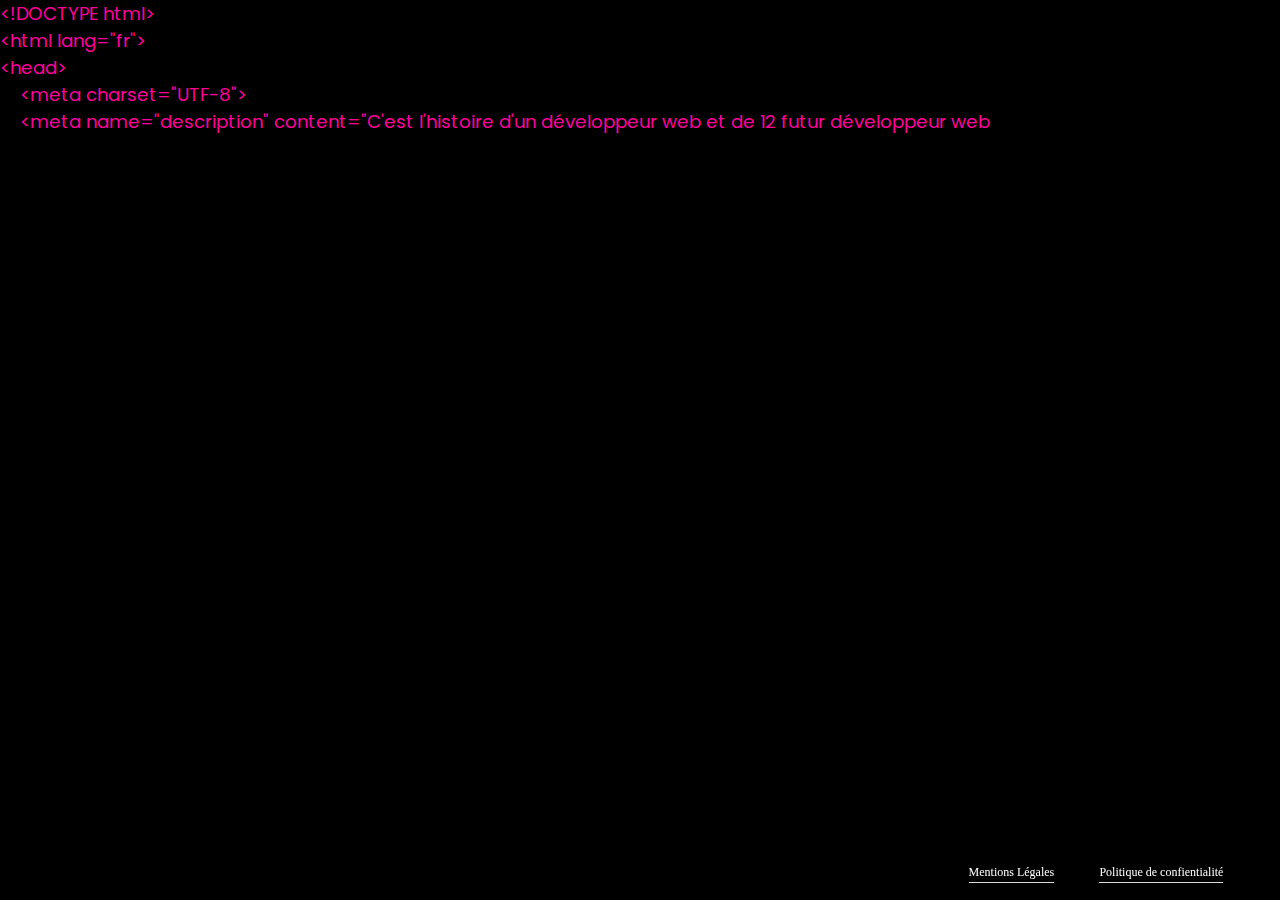
==== index.html @ f0e232c2 "update modal languageFound" ====
<!DOCTYPE html>
<html lang="fr">
<head>
    <meta charset="UTF-8">
    <meta http-equiv="X-UA-Compatible" content="IE=edge">
    <meta name="viewport" content="width=device-width, initial-scale=1.0">
    <meta name="description" content="Inspiré de Popcorn Garage et Popcorn TV, l'ACS Lons Le Saunier est fier de vous présenter sa version pour les langages de programmations">
    <link rel="stylesheet" href="assets/css/style.css">
    <link rel="shortcut icon" type="image/png" href="assets/img/minilogo.png"/>
    <title>popCode</title>
</head>
<body>
    <pre id="typed"></pre>
    <header>
        <div class="logo">
            <img src="assets/img/bgLogo.png" alt="" class="bgLogo">
            <img src="assets/img/logo.png" alt="" class="frontLogo">
        </div>
        <div id="textPreLaunch">
            <p id="numberPreGame">27</p>
            <p id="instructions">RÉFÉRENCES DE <br>LANGAGES DE PROGRAMMATIONS <br>À RETROUVER</p>
            <p id="launchGame">CLIQUER POUR COMMENCER</p>
        </div>
    </header>
    <section class="mainGame none">
        <div class="leftTop">
            <div class="scoreText">SCORE</div>
            <div class="errorAndFound">
                <p><span class="countFound">0</span>/ 27</p>
                <div class="error">
                    <span class="error1">X</span>
                    <span class="error2">X</span>
                    <span class="error3">X</span>
                </div>
            </div>
        </div>
        <div class="leftBottom">
            <div class="zoomZone">
                <p id="textZoom">ZOOM</p>
                <p class="plus">+</p>
                <div class="bar">
                    <div class="fill"></div>
                </div>
                <p class="min">-</p>
            </div>
            <div class="languageFound">
                <img src="assets/img/searchLoop.svg" alt="">
                <p>Langages trouvés</p>
            </div>
        </div>
        <div class="rightTop">
            <img src="assets/img/logo.png" alt="Logo popCode">
        </div>
        <div class="none" id="overlay">
            <div class="overlay">
                <div id="Input"></div>
                <p>Tape un nom de langage de programmation</p>
            </div>
        </div>
        <div id="modalDesc" class="none">
            <div class="blockContent">
                <div class="rowOne">
                    <h2 class="titleModal"></h2>
                    <img src="assets/img/crossModal.svg" alt="croix de fermeture" class="closeModal">
                </div>
                <div class="rowTwo">
                    <img src="" alt="">
                    <p id="langageDesc"></p>
                </div>
                <div class="rowThree">
                    <label for="checkBoxClosing">Fermer automatiquement cette fenêtre</label>
                    <input type="checkbox" name="checkBoxclosing" id="checkBoxClosing">
                </div>
            </div>
        </div>
        <div id="modalLanguage" class="none">
            <ul>

            </ul>
        </div>
    </section>
    <section class="afterGame none">
        <div class="rightTop">
            <img src="assets/img/logo.png" alt="Logo popCode">
        </div>
        <p class="result"></p>
        <div class="relaunch">Relancer une partie</div>
    </section>
    <footer>
        <div>
            <a href="#">Mentions Légales</a>
            <a href="#">Politique de confientialité</a>
        </div>
    </footer>
    <script src="assets/js/app.js"></script>
</body>
</html>
---- assets/css/style.css ----
@import url("https://fonts.googleapis.com/css2?family=Poppins:ital,wght@0,100;0,200;0,300;0,400;0,500;0,600;0,700;0,800;0,900;1,100;1,200;1,300;1,400;1,500;1,600;1,700;1,800;1,900&display=swap");
@font-face {
    font-family: "Gotham medium";
    src: url(../fonts/GothamMedium.ttf);
}
@font-face {
    font-family: "Gotham Bold";
    src: url(../fonts/GothamBold.ttf);
}
:root{
    --var-rose: #FFAAFF;
    --var-rose-light: #ffaaff7e;
    --var-light-blue: #0AEFF7;
}
p, label{
    font-family: "Gotham medium";
    margin: 0;
}
h2{
    font-family: "Gotham Medium";
    margin: 0;
}
body{
    margin: 0;
    padding: 0;
}
#typed{
    position:fixed;
    width: 100%;
    font-family: "Poppins", sans-serif;
    background-color: black;
    margin: 0;
    color: #fe019a;
    font-size: 1.15rem;
    animation: neoFlashShadow 1s infinite alternate;
    min-height: 100vh;
    margin: 0;
    padding: 0;
    z-index: 10;
    user-select: none;
}
header{
    width: 100vw;
    height: 100vh;
    display: flex;
    flex-direction: column;
    justify-content: flex-start;
    align-items:center;
    background-image:url("../img/Chargement.png");
    background-size: cover;
    background-repeat: no-repeat;
    user-select: none;
}
.logo{
    margin-top: 5vh;
    position: relative;
    width: 588px;
    height: 447px;
}
.bgLogo, .frontLogo{
    position: absolute;
    top: 50%;
    left: 50%;
    transform: translate(-50%, -50%);
}
#textPreLaunch{
    display: flex;
    flex-direction: column;
    justify-content: center;
    align-items: center;
}
#numberPreGame{
    font-size: 150px;
    color: var(--var-light-blue);
}
#instructions{
    margin-top: 1vh;
    letter-spacing: 2px ;
    line-height: 30px;
    font-size: 15px;
    color: white;
    text-align: center;
}
#launchGame{
    font-size: 13px;
    margin-top: 5vh;
    color: var(--var-rose);
    cursor: pointer;
}
.mainGame{
    position: relative;
    padding: 0;
    margin: 0;
    height: 100vh;
    background: url("../img/mainGameBG.jpg");
    background-size: cover;
}
.rightTop{
    position: absolute;
    top: 20px;
    right: 34px;
    width: 10vh;
    height: 10vh;
    box-sizing: border-box;
    user-select: none;
}
.rightTop > img{
    width: 100%;
    height: 100%;
}
.leftTop{
    padding: 20px 34px;
    display: flex;
    align-items: center;
    user-select: none;
    font-family: 'Gotham medium';
    color: white;
}
.scoreText{
    transform: rotate(-90deg);
    font-size: 8px;
    color: var(--var-light-blue);
    padding: 5px 0;
    border-bottom: solid 1px #d9d9d9;
}
.errorAndFound{
    display: flex;
    flex-direction: column;
}
.error{
    color: hsla(0, 0%, 100%, 0.30);
}

.leftBottom{
    width: 35vw;
    box-sizing: border-box;
    display: flex;
    justify-content: flex-start;
    align-items: flex-end;
    position: absolute;
    left:20px;
    bottom: 34px;
    user-select: none;
}
#textZoom{
    transform: rotate(-90deg) translateX(50%);
}
.languageFound{
    display: flex;
    align-items: center;
    color: white;
}
.zoomZone{
    display: flex;
    flex-direction: column;
    align-items: center;
    color: white;
}
.bar{
    width: 4px;
    height: 200px;
    background-color: #D9D9D9;
    transform: rotate(180deg);
}
.fill{
    width: 100%;
    height: 25%;
    background-color: var(--var-light-blue);
}
footer{
    user-select: none;
    position: fixed;
    bottom: 20px;
    right: 34px;
    z-index: 11;
}
footer > div{
    display: flex;
    justify-content: space-around;
    flex-wrap: wrap;
    width: 300px;
}

footer > div > a{
    text-decoration: none;
    position: relative;
    color: white;
    font-family: "Gotham medium";
    font-size: 12px;
}
footer > div > a::after{
    content: "";
    position: absolute;
    bottom: -3px;
    left: 0;
    width: 100%;
    height: 1px;
    background-color: #d9d9d9 ;
}
#Input{
    position: absolute;
    width: 100vh;
    height: 100vh;
    display: flex;
    justify-content: center;
    align-items: center;
    color: white;
    font-size: 60px;
}
.overlay{
    width: 100%;
    height: 100vh;
    position: fixed;
    top: 0;
    left: 0;
    background-color: rgba(0,0,0,0.5);
    z-index: 9999;
    display: flex;
    justify-content: center;
    align-items: center;
    z-index: 10000000000000000000;
}
.overlay > p{
    position: absolute;
    bottom: 20%;
    color: white;
}
.afterGame{
    width: 100vw;
    height: 100vh;
    background: url("../img/Chargement.png");
    display: flex;
    flex-direction: column;
    justify-content: center;
    align-items: center;
}
.result{
    color: white;
    text-align: center;
}
.afterGame > .relaunch{
    font-family: "Gotham medium";
    font-size: 20px;
    color: var(--var-rose);
    position: fixed;
    left: 50%;
    transform: translateX(-50%);
    bottom: 20vh;
    cursor: pointer;
}
#modalDesc{
    position: fixed;
    top: 0;
    left: 0;
    width: 100vw;
    height: 100vh;
    background-color: rgba(0,0,0,0.75);
    z-index: 99999;
    display: flex;
    padding: 100px 100px;
    justify-content: flex-start;
    align-items: flex-start;
    color: white;
}
.blockContent{
    display: flex;
    flex-direction: column;
    justify-content: space-between;
    width: 60vw;
    height: 60vh;
}
.rowOne{
    display: flex;
    justify-content: space-between;
    align-items: center;
    width: 100%;
}
.rowTwo{
    display: flex;
    justify-content: space-between;
    align-items: center;
    gap: 10px;
    width: 100%;
}
.rowTwo > p{
    padding: 10px;
}
.rowTwo > img{
    max-width: 300px;
    max-height: 300px;
    object-fit: cover;
}
.rowThree{
    display: flex;
    justify-content: flex-end;
    align-items: center;
    width: 100%;
}
#modalLanguage{
    width: 100vw;
    height: 100vh;
    position: fixed;
    top: 0;
    left: 0;
    display: flex;
    justify-content: center;
    align-items: center;
    background-color: rgba(0,0,0,0.75);
}
#modalLanguage > ul > li{
    color: white;
}
.none{
    display: none !important;
}
.fade{
    animation: fade 1s 1 alternate !important;
}
.lightBlue{
    color: var(--var-light-blue);
}

@keyframes neoFlashShadow{
    0%{
        filter: drop-shadow(0 0 5px #0BE7FB);
        color: var(--var-rose-light);
    }
    25%{
        color: var(--var-rose);
    }
    50%{
        color: var(--var-rose-light);
    }
    100%{
        filter: drop-shadow(0 0 10px #0BE7FB);
        color: var(--var-rose);
    }
}
@keyframes fade {
    0%{
        opacity: 0.75;
        filter: drop-shadow(0 0 5px #0BE7FB);
        color: var(--var-rose-light);
    }
    25%{
        filter: drop-shadow(0 0 10px #0BE7FB);

        opacity: 1;
        color: var(--var-rose);
    }
    35%{
        filter: drop-shadow(0 0 10px #0BE7FB);
        opacity: 0.75;
    }
    50%{
        filter: drop-shadow(0 0 10px #0BE7FB);
        color: var(--var-rose-light);
    }
    55%{
        filter: drop-shadow(0 0 10px #0BE7FB);
        opacity: 1;
    }
    85%{
        filter: drop-shadow(0 0 10px #0BE7FB);
        opacity: 0.75;
    }
    100%{
        filter: drop-shadow(0 0 10px #0BE7FB);
        opacity: 0.5;
        color: var(--var-rose);
    }
}




@media (hover: none) and (max-width:1024px){
    * {display: none;}
}
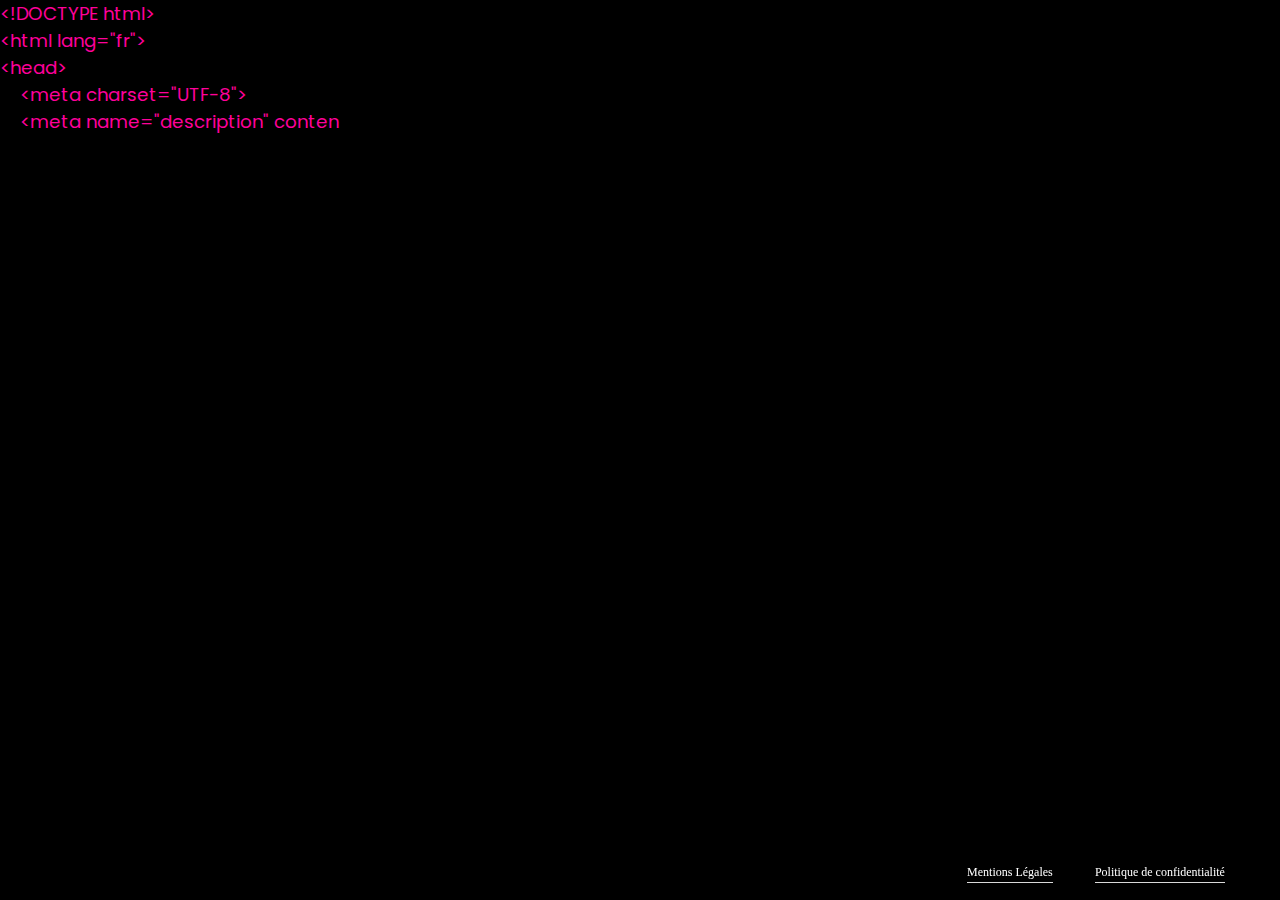
==== commit 0c228f09: "prepare for weelzoom" ====
--- a/index.html
+++ b/index.html
@@ -23,6 +23,7 @@
         </div>
     </header>
     <section class="mainGame none">
+        <img src="assets/img/mainGameBG.jpg" alt="image de jeu" id="bgMainGame">
         <div class="leftTop">
             <div class="scoreText">SCORE</div>
             <div class="errorAndFound">
@@ -89,7 +90,7 @@
     <footer>
         <div>
             <a href="#">Mentions Légales</a>
-            <a href="#">Politique de confientialité</a>
+            <a href="#">Politique de confidentialité</a>
         </div>
     </footer>
     <script src="assets/js/app.js"></script>
--- a/assets/css/style.css
+++ b/assets/css/style.css
@@ -94,6 +94,15 @@
     height: 100vh;
     background: url("../img/mainGameBG.jpg");
     background-size: cover;
+    box-sizing: border-box;
+}
+#bgMainGame{
+    position: absolute;
+    top: 0;
+    left: 0;
+    width: 100vw;
+    height: 100vh;
+    object-fit: cover;
 }
 .rightTop{
     position: absolute;
@@ -115,6 +124,7 @@
     user-select: none;
     font-family: 'Gotham medium';
     color: white;
+    z-index: 1000000000000;
 }
 .scoreText{
     transform: rotate(-90deg);
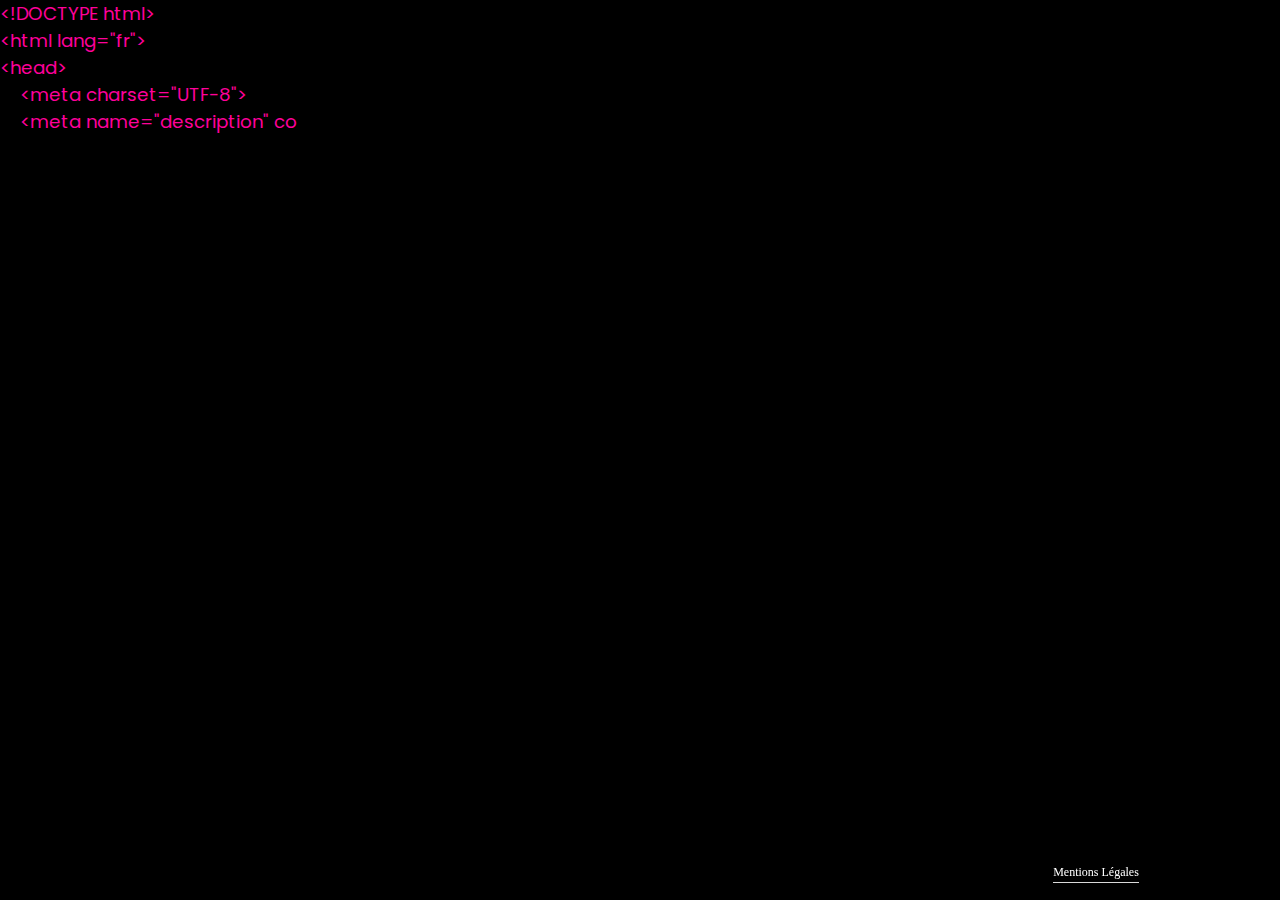
==== commit e28b5763: "fix typo" ====
--- a/index.html
+++ b/index.html
@@ -90,7 +90,7 @@
     <footer>
         <div>
             <a href="#">Mentions Légales</a>
-            <a href="#">Politique de confidentialité</a>
+            <a href="#" class="none">Politique de confidentialité</a>
         </div>
     </footer>
     <script src="assets/js/app.js"></script>
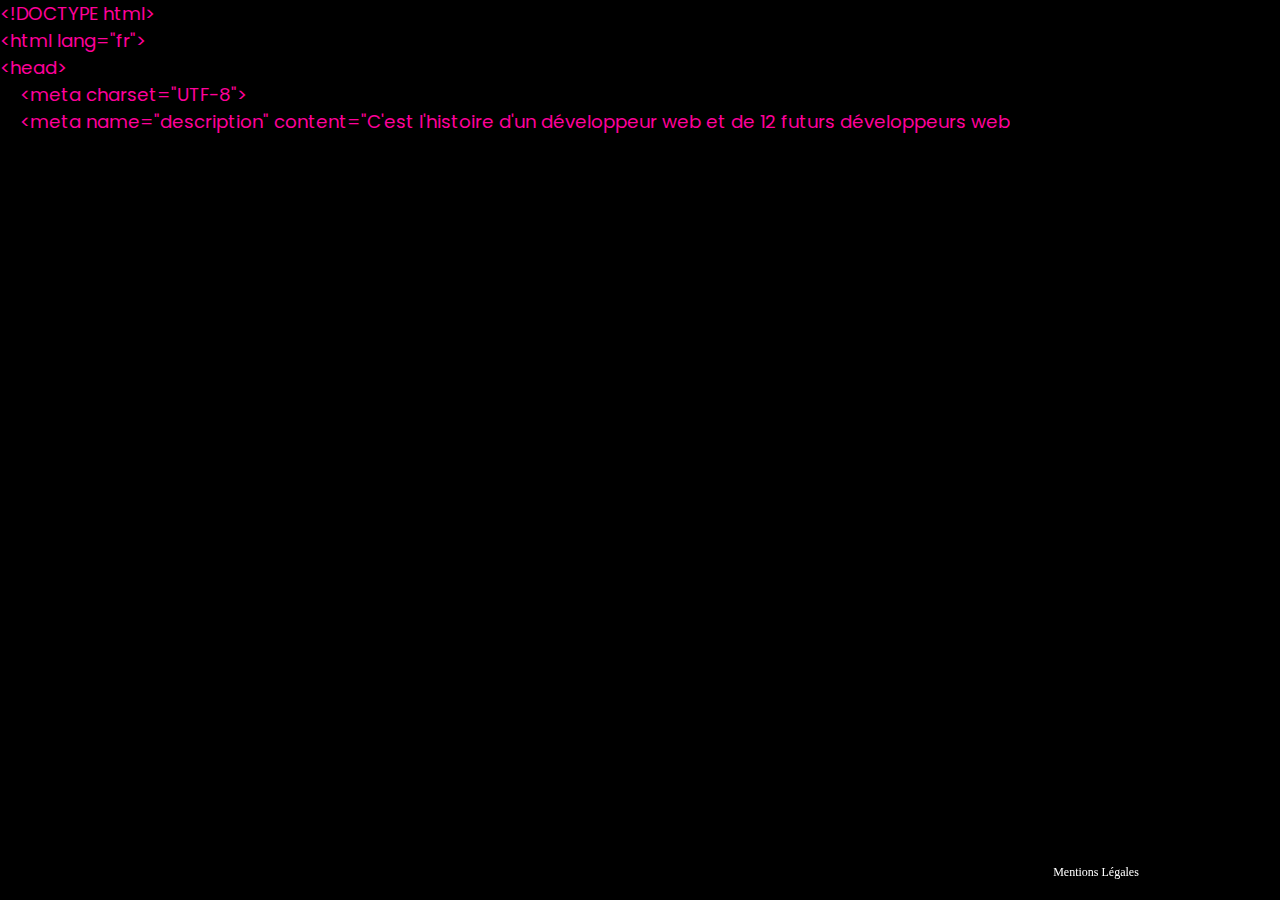
==== commit c85a03d3: "add zoom" ====
--- a/index.html
+++ b/index.html
@@ -23,7 +23,9 @@
         </div>
     </header>
     <section class="mainGame none">
-        <img src="assets/img/mainGameBG.jpg" alt="image de jeu" id="bgMainGame">
+        <div class="zoom">
+            <img src="assets/img/mainGameBG.jpg" alt="image de jeu" id="bgMainGame">
+        </div>
         <div class="leftTop">
             <div class="scoreText">SCORE</div>
             <div class="errorAndFound">
@@ -93,6 +95,7 @@
             <a href="#" class="none">Politique de confidentialité</a>
         </div>
     </footer>
+    <script src="assets/js/zoom-by-ironex.min.js"></script>
     <script src="assets/js/app.js"></script>
 </body>
 </html>--- a/assets/css/style.css
+++ b/assets/css/style.css
@@ -6,6 +6,9 @@
 @font-face {
     font-family: "Gotham Bold";
     src: url(../fonts/GothamBold.ttf);
+}
+*{
+    overflow: hidden !important;
 }
 :root{
     --var-rose: #FFAAFF;
@@ -91,18 +94,28 @@
     position: relative;
     padding: 0;
     margin: 0;
-    height: 100vh;
-    background: url("../img/mainGameBG.jpg");
-    background-size: cover;
+    width: 100vw;
+    height: 100vh;
     box-sizing: border-box;
 }
+.zoom{
+    width: 100%;
+    height: 100%;
+}
 #bgMainGame{
     position: absolute;
     top: 0;
     left: 0;
-    width: 100vw;
-    height: 100vh;
+    width: 100%;
+    height: 100%;
     object-fit: cover;
+}
+.zoom-transition{
+    transition: -moz-transform ease 200ms;
+    transition: -ms-transform ease 200ms;
+    transition: -o-transform ease 200ms;
+    transition: -webkit-transform ease 200ms;
+    transition: transform ease 200ms;
 }
 .rightTop{
     position: absolute;
@@ -118,6 +131,9 @@
     height: 100%;
 }
 .leftTop{
+    position: absolute;
+    top: 0;
+    left: 0;
     padding: 20px 34px;
     display: flex;
     align-items: center;
@@ -136,6 +152,8 @@
 .errorAndFound{
     display: flex;
     flex-direction: column;
+    z-index: 1000000000000;
+
 }
 .error{
     color: hsla(0, 0%, 100%, 0.30);
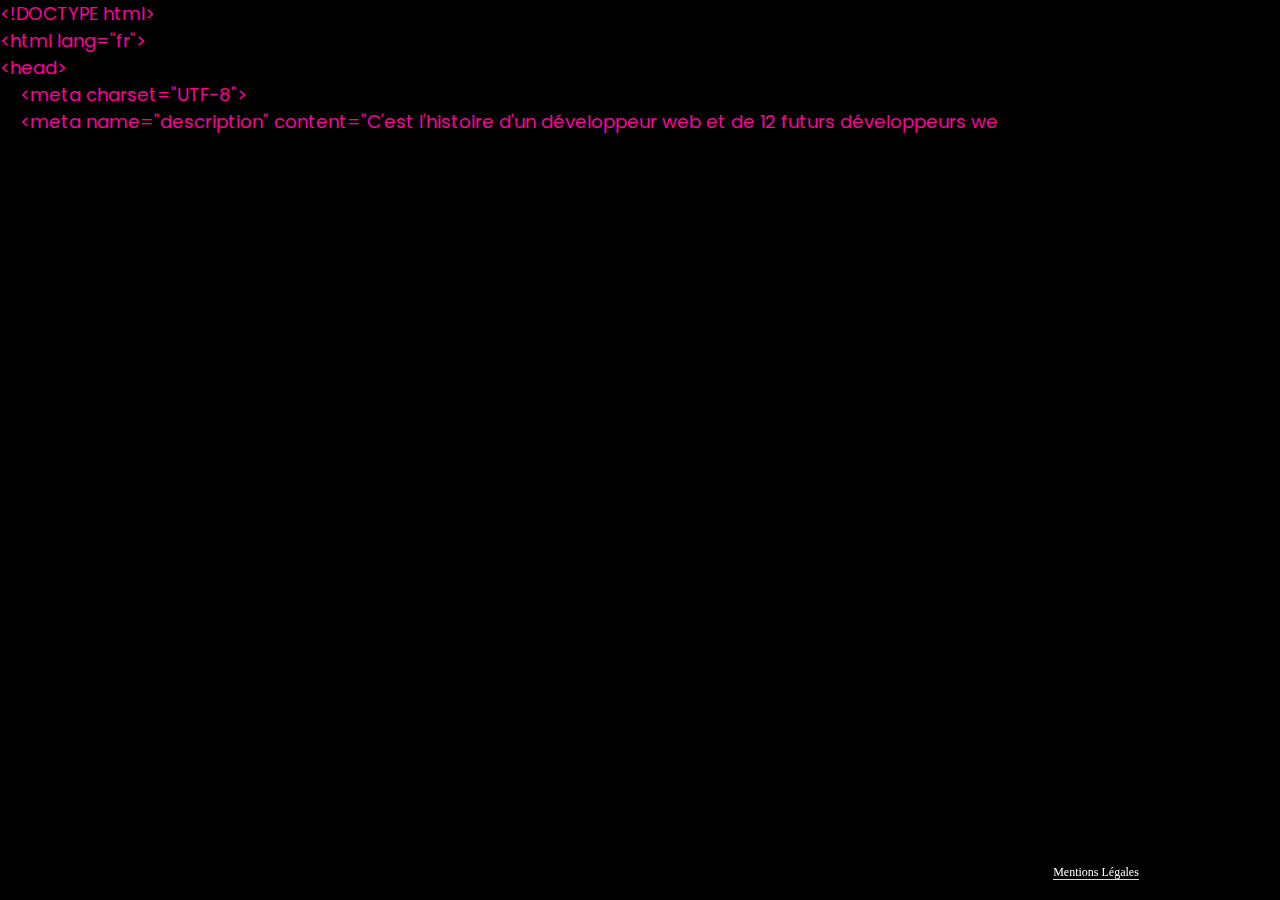
==== commit f779c7f7: "update legals" ====
--- a/index.html
+++ b/index.html
@@ -91,8 +91,8 @@
     </section>
     <footer>
         <div>
-            <a href="#">Mentions Légales</a>
-            <a href="#" class="none">Politique de confidentialité</a>
+            <p>Mentions Légales</p>
+            <p class="none">Politique de confidentialité</p>
         </div>
     </footer>
     <script src="assets/js/zoom-by-ironex.min.js"></script>
--- a/assets/css/style.css
+++ b/assets/css/style.css
@@ -186,14 +186,15 @@
 }
 .bar{
     width: 4px;
-    height: 200px;
+    height: 124px;
     background-color: #D9D9D9;
     transform: rotate(180deg);
 }
 .fill{
     width: 100%;
-    height: 25%;
+    height: 10%;
     background-color: var(--var-light-blue);
+    transition: all ease 200ms;
 }
 footer{
     user-select: none;
@@ -209,20 +210,21 @@
     width: 300px;
 }
 
-footer > div > a{
+footer > div > p{
     text-decoration: none;
     position: relative;
     color: white;
     font-family: "Gotham medium";
     font-size: 12px;
 }
-footer > div > a::after{
+footer > div > p::after{
     content: "";
     position: absolute;
     bottom: -3px;
     left: 0;
     width: 100%;
-    height: 1px;
+    height: 4px;
+    z-index: 111111111111111111111111111111111111110;
     background-color: #d9d9d9 ;
 }
 #Input{
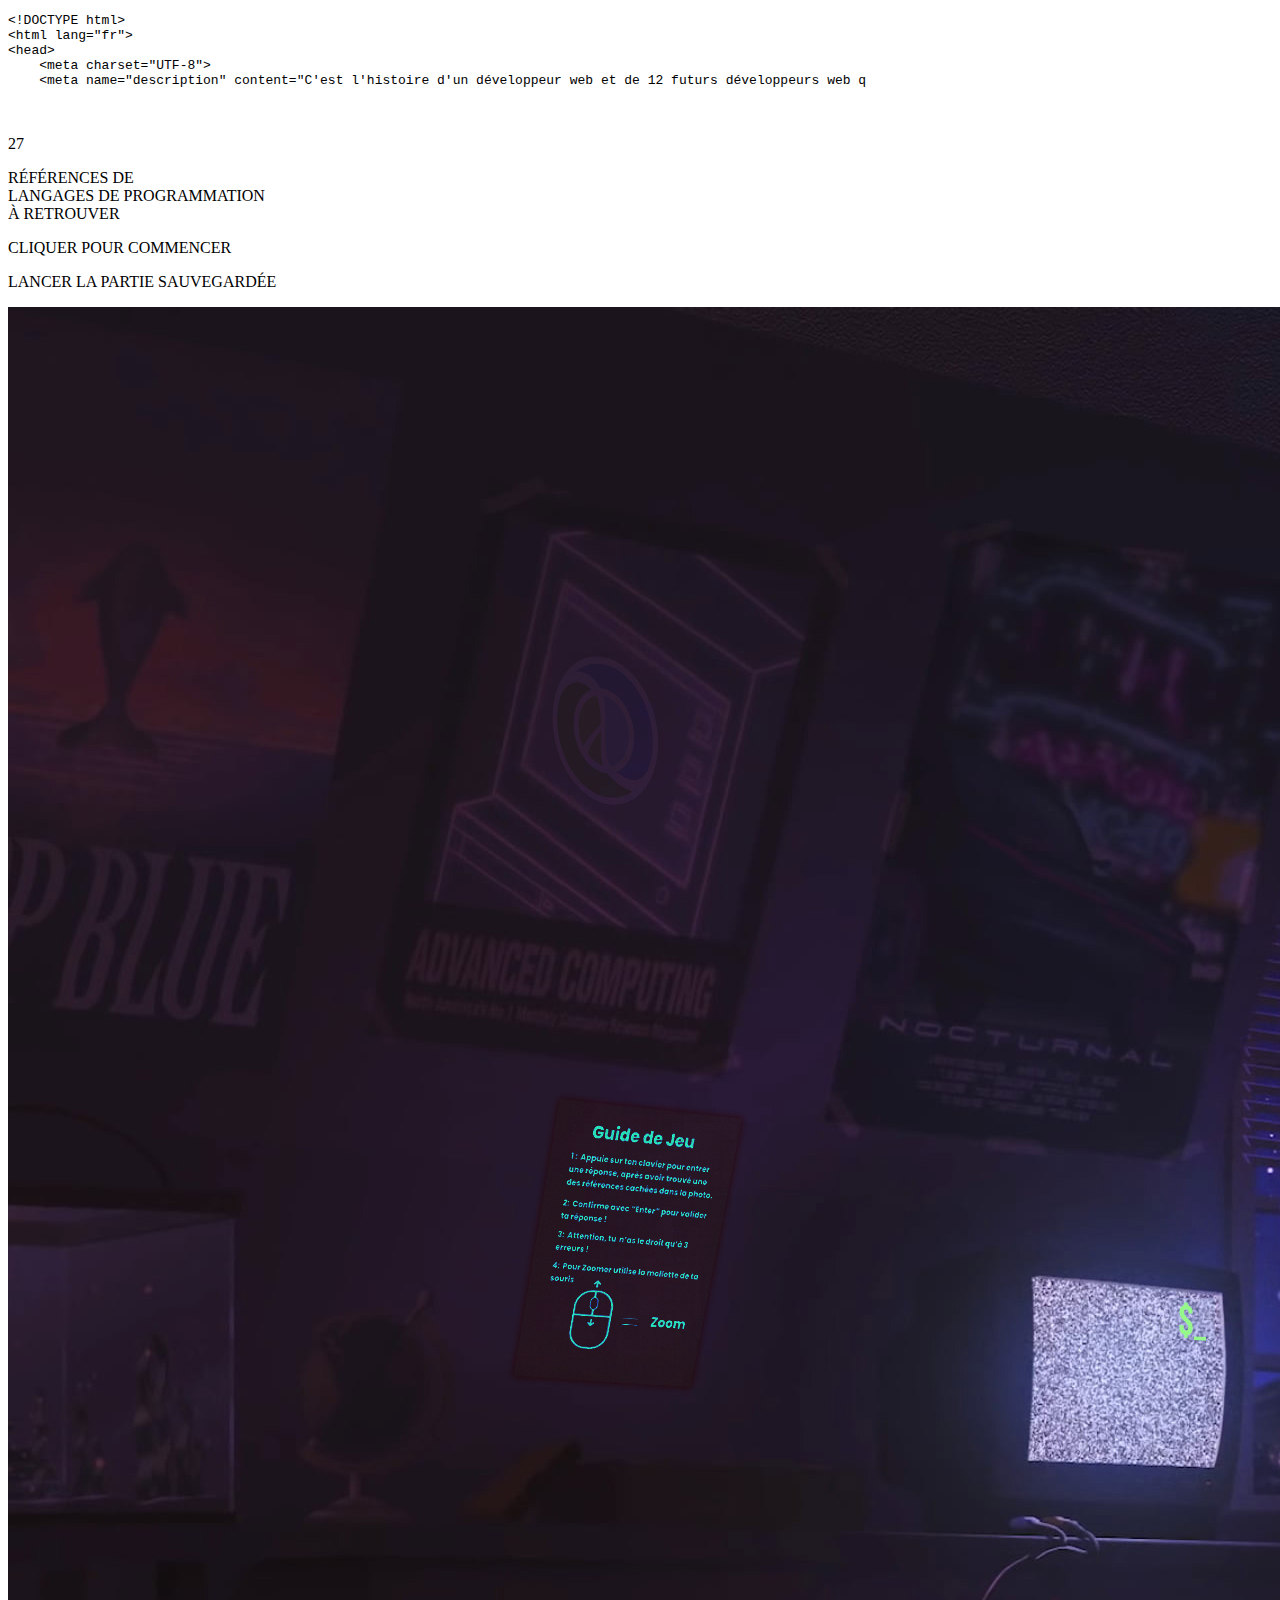
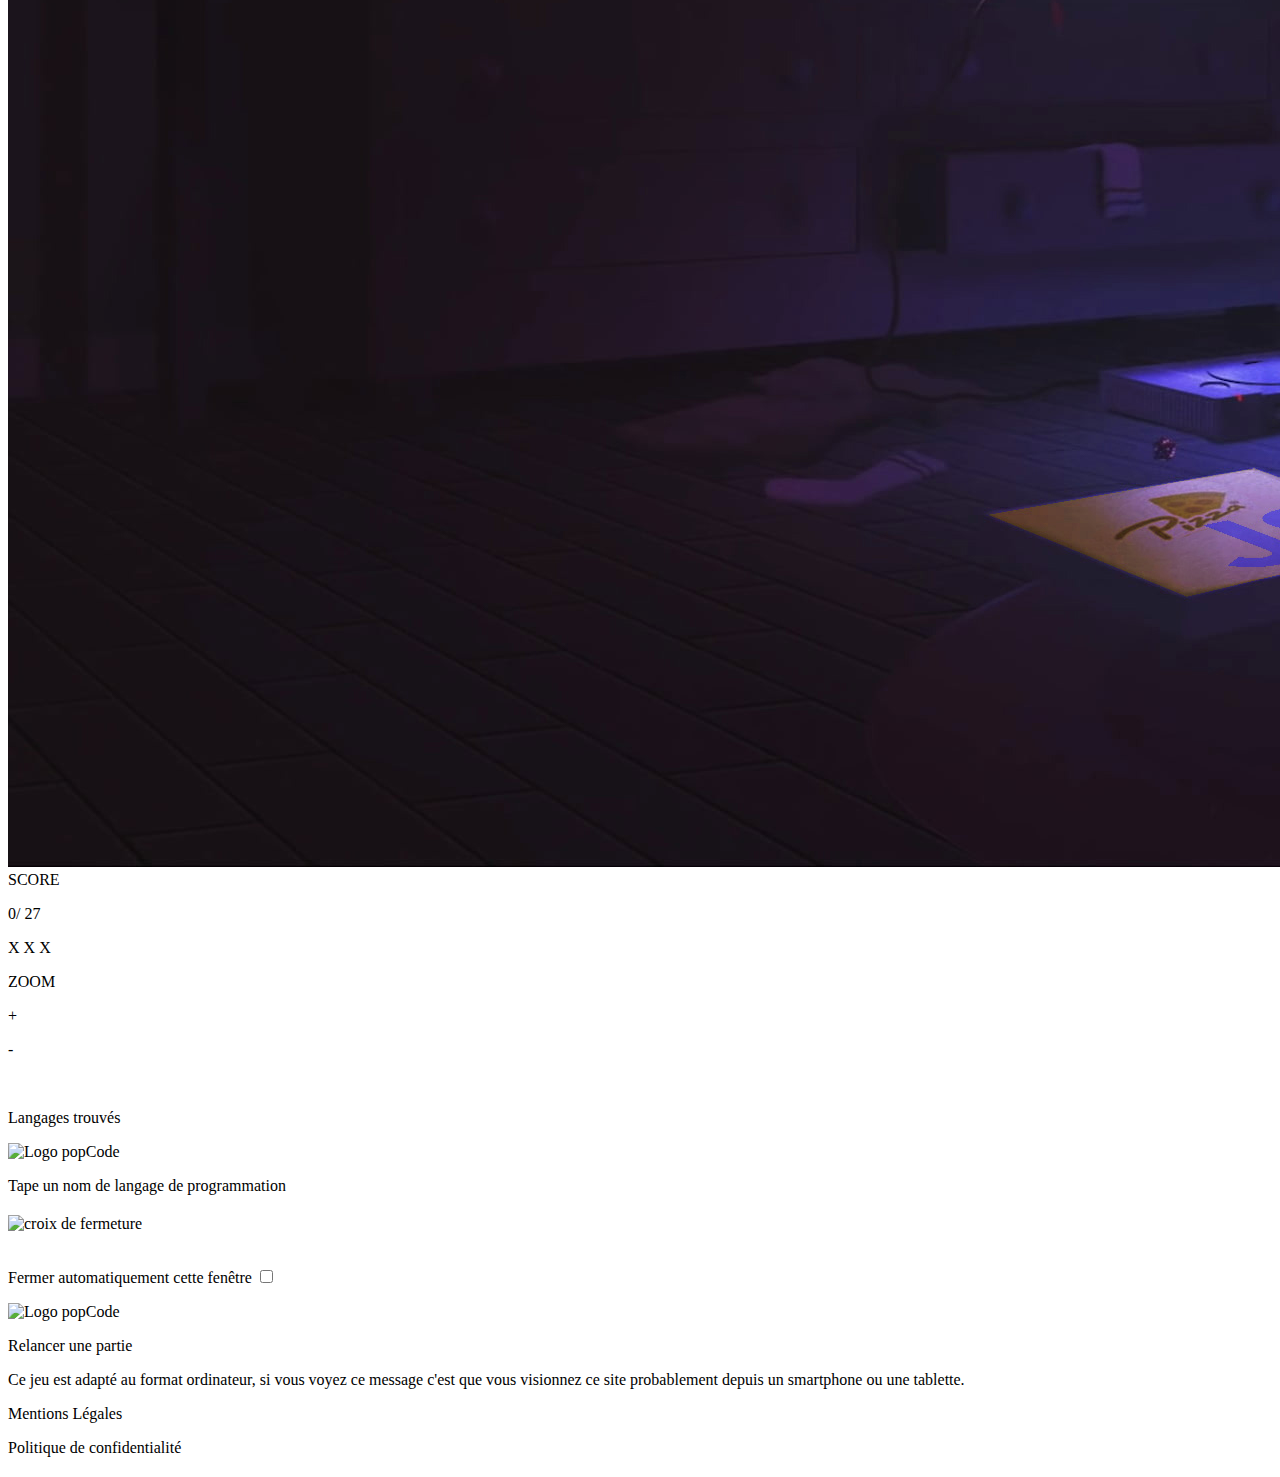
==== commit 52b96f3e: "update , obfuscate js" ====
--- a/index.html
+++ b/index.html
@@ -5,7 +5,7 @@
     <meta http-equiv="X-UA-Compatible" content="IE=edge">
     <meta name="viewport" content="width=device-width, initial-scale=1.0">
     <meta name="description" content="Inspiré de Popcorn Garage et Popcorn TV, l'ACS Lons Le Saunier est fier de vous présenter sa version pour les langages de programmations">
-    <link rel="stylesheet" href="assets/css/style.css">
+    <link rel="stylesheet" href="assets/css/style.min.css">
     <link rel="shortcut icon" type="image/png" href="assets/img/minilogo.png"/>
     <title>popCode</title>
 </head>
@@ -18,8 +18,9 @@
         </div>
         <div id="textPreLaunch">
             <p id="numberPreGame">27</p>
-            <p id="instructions">RÉFÉRENCES DE <br>LANGAGES DE PROGRAMMATIONS <br>À RETROUVER</p>
+            <p id="instructions">RÉFÉRENCES DE <br>LANGAGES DE PROGRAMMATION <br>À RETROUVER</p>
             <p id="launchGame">CLIQUER POUR COMMENCER</p>
+            <p id="launchSave">LANCER LA PARTIE SAUVEGARDÉE</p>
         </div>
     </header>
     <section class="mainGame none">
@@ -89,13 +90,20 @@
         <p class="result"></p>
         <div class="relaunch">Relancer une partie</div>
     </section>
+    <section class="wrongDevice">
+        <p>Ce jeu est adapté au format ordinateur, si vous voyez ce message c'est que vous visionnez ce site probablement depuis un smartphone ou une tablette.</p>
+    </section>
     <footer>
         <div>
-            <p>Mentions Légales</p>
+            <p class="legalsButton">Mentions Légales</p>
             <p class="none">Politique de confidentialité</p>
         </div>
     </footer>
+    <section class="legals none">
+        <h2 class="legalsTitle"></h2>
+        <div></div>
+    </section>
     <script src="assets/js/zoom-by-ironex.min.js"></script>
-    <script src="assets/js/app.js"></script>
+    <script src="assets/js/app.obfuscated.min.js"></script>
 </body>
 </html>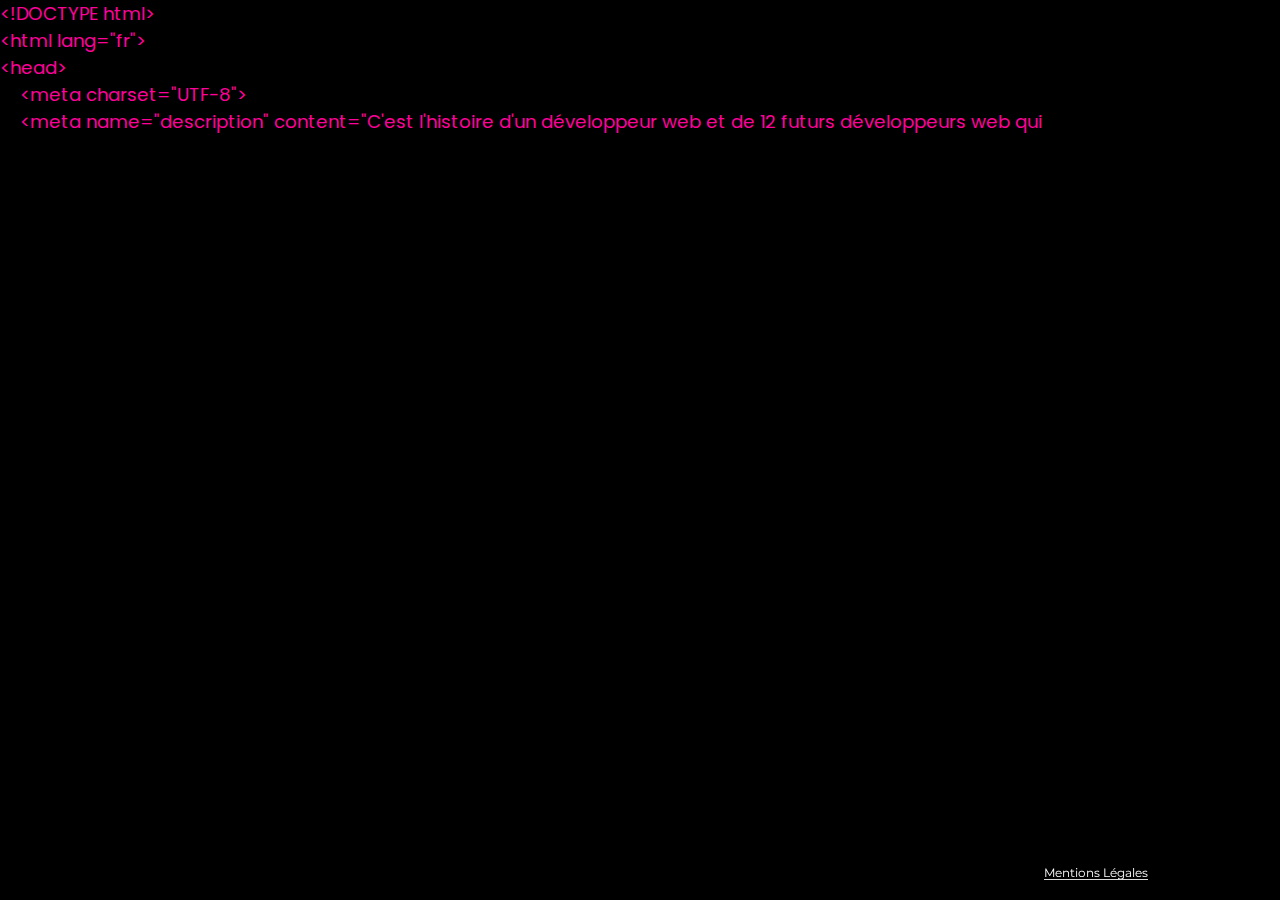
==== commit cfeb2568: "update index" ====
--- a/index.html
+++ b/index.html
@@ -1,13 +1,25 @@
 <!DOCTYPE html>
 <html lang="fr">
 <head>
+    <meta name="robots" content="index">
     <meta charset="UTF-8">
+    <meta name="author" content="Antoine Piron">
+    <meta property="og:title" content="Popcode">
+    <meta property="og:url" content="https://www.popcode.a-piron.fr">
+    <meta property="og:description" content="Inspiré de Popcorn Garage et Popcorn TV, l'ACS Lons Le Saunier est fier de vous présenter sa version pour les langages de programmations">
+    <meta property="og:type" content="website">
+    <meta property="og:image" content="https://www.popcode.a-piron.fr/assets/img/logo.png">
+    <meta name="twitter:card" content="summary" />
+    <meta name="twitter:title" content="PopCode" />
+    <meta name="twitter:description" content="Inspiré de Popcorn Garage et Popcorn TV, l'ACS Lons Le Saunier est fier de vous présenter sa version pour les langages de programmations" />
+    <meta name="twitter:image" content="https://www.popcode.a-piron.fr/assets/img/logo.png" />
+    <meta name="twitter:image:alt" content="Logo du site Popcode" />
     <meta http-equiv="X-UA-Compatible" content="IE=edge">
     <meta name="viewport" content="width=device-width, initial-scale=1.0">
     <meta name="description" content="Inspiré de Popcorn Garage et Popcorn TV, l'ACS Lons Le Saunier est fier de vous présenter sa version pour les langages de programmations">
     <link rel="stylesheet" href="assets/css/style.min.css">
     <link rel="shortcut icon" type="image/png" href="assets/img/minilogo.png"/>
-    <title>popCode</title>
+    <title>PopCode</title>
 </head>
 <body>
     <pre id="typed"></pre>
--- a/assets/css/style.min.css
+++ b/assets/css/style.min.css
@@ -0,0 +1 @@
+@import url(https://fonts.googleapis.com/css2?family=Poppins:ital,wght@0,100;0,200;0,300;0,400;0,500;0,600;0,700;0,800;0,900;1,100;1,200;1,300;1,400;1,500;1,600;1,700;1,800;1,900&display=swap);@import url(https://fonts.googleapis.com/css2?family=Montserrat:ital,wght@0,100;0,200;0,300;0,400;0,500;0,600;0,700;0,800;0,900;1,100;1,200;1,300;1,400;1,500;1,600;1,700;1,800;1,900&display=swap);*{overflow:hidden!important}:root{--var-rose:#FFAAFF;--var-rose-light:#ffaaff7e;--var-light-blue:#0AEFF7}h2,label,li,p{font-family:Montserrat;margin:0}body{margin:0;padding:0}#typed{position:fixed;width:100%;font-family:Poppins,sans-serif;background-color:#000;margin:0;color:#fe019a;font-size:1.15rem;animation:neoFlashShadow 1s infinite alternate;min-height:100vh;margin:0;padding:0;z-index:10;user-select:none}header{width:100vw;height:100vh;display:flex;flex-direction:column;justify-content:flex-start;align-items:center;background-image:url(../img/Chargement.png);background-size:cover;background-repeat:no-repeat;user-select:none}.logo{margin-top:5vh;position:relative;width:588px;height:447px}.bgLogo,.frontLogo{position:absolute;top:50%;left:50%;transform:translate(-50%,-50%)}#textPreLaunch{display:flex;flex-direction:column;justify-content:center;align-items:center}#numberPreGame{font-size:150px;color:var(--var-light-blue)}#instructions{margin-top:1vh;letter-spacing:2px;line-height:30px;font-size:15px;color:#fff;text-align:center}#launchGame,#launchSave{font-size:13px;margin-top:5vh;color:var(--var-rose);cursor:pointer}.mainGame{position:relative;padding:0;margin:0;width:100vw;height:100vh;box-sizing:border-box}.zoom{width:100%;height:100%}#bgMainGame{position:absolute;top:0;left:0;width:100%;height:100%;object-fit:cover}.zoom-transition{transition:-moz-transform ease .2s;transition:-ms-transform ease .2s;transition:-o-transform ease .2s;transition:-webkit-transform ease .2s;transition:transform ease .2s}.rightTop{position:absolute;top:20px;right:34px;width:10vh;height:10vh;box-sizing:border-box;user-select:none}.rightTop>img{width:100%;height:100%}.leftTop{position:absolute;top:0;left:0;padding:20px 34px;display:flex;align-items:center;user-select:none;font-family:Montserrat;color:#fff;z-index:1000000000000}.scoreText{transform:rotate(-90deg);font-size:8px;color:var(--var-light-blue);padding:5px 0;border-bottom:solid 1px #d9d9d9}.errorAndFound{display:flex;flex-direction:column;z-index:1000000000000}.error{color:hsla(0,0%,100%,.3)}.leftBottom{width:35vw;box-sizing:border-box;display:flex;justify-content:flex-start;align-items:flex-end;position:absolute;left:20px;bottom:34px;user-select:none}#textZoom{transform:rotate(-90deg) translateX(50%)}.languageFound{display:flex;gap:5px;align-items:center;color:#fff;border:solid 1px #d9d9d9;padding:5px 10px}.languageFound>p{font-size:10px}.zoomZone{display:flex;flex-direction:column;align-items:center;color:#fff}.bar{width:4px;height:124px;background-color:#d9d9d9;transform:rotate(180deg)}.fill{width:100%;height:10%;background-color:var(--var-light-blue);transition:all ease .2s}footer{user-select:none;position:fixed;bottom:20px;right:34px;z-index:11}footer>div{display:flex;justify-content:space-around;flex-wrap:wrap;width:300px}footer>div>p{text-decoration:none;position:relative;color:#fff;font-family:Montserrat;font-size:12px}footer>div>p::after{content:"";position:absolute;bottom:-3px;left:0;width:100%;height:4px;z-index:111111111111111111111111111111111111110;background-color:#d9d9d9}#Input{font-family:Montserrat;position:absolute;width:100vh;height:100vh;display:flex;justify-content:center;align-items:center;color:#fff;font-size:60px}.overlay{width:100%;height:100vh;position:fixed;top:0;left:0;background-color:rgba(0,0,0,.5);z-index:9999;display:flex;justify-content:center;align-items:center;z-index:10000000000000000000}.overlay>p{position:absolute;bottom:20%;color:#fff}.afterGame{position:fixed;top:0;left:0;width:100vw;height:100vh;background:url(../img/Chargement.png);display:flex;flex-direction:column;justify-content:center;align-items:center}.fadeIn{animation:fadeInAfterGame 1s 1 alternate!important}.result{color:#fff;text-align:center}.afterGame>.relaunch{font-family:Montserrat;font-size:20px;color:var(--var-rose);position:fixed;left:50%;transform:translateX(-50%);bottom:20vh;cursor:pointer}#modalDesc{position:fixed;top:0;left:0;width:100vw;height:100vh;background-color:rgba(0,0,0,.75);z-index:99999;display:flex;padding:100px 100px;justify-content:flex-start;align-items:flex-start;color:#fff}.blockContent{display:flex;flex-direction:column;justify-content:space-between;width:60vw;min-height:60vh}.rowOne{display:flex;justify-content:space-between;align-items:center;width:100%}.rowTwo{display:flex;justify-content:space-between;align-items:center;gap:10px;width:100%;height:40vh}.rowTwo>p{height:100%;padding:10px;overflow-y:auto!important}.rowTwo>img{max-width:300px;min-width:150px;max-height:300px;object-fit:cover}.rowThree{display:flex;justify-content:flex-end;align-items:center;width:100%}#modalLanguage{width:100vw;height:100vh;position:fixed;top:0;left:0;display:flex;justify-content:center;align-items:center;background-color:rgba(0,0,0,.75)}#modalLanguage>ul>li{color:#fff}.legals{position:fixed;top:0;left:0;display:flex;flex-direction:column;justify-content:center;align-items:center;width:100%;height:100vh;background-color:rgba(0,0,0,.75);color:#fff}.legals>div{width:80%;height:80%;overflow-y:scroll!important}.legals>div>p{font-size:20px;text-align:center}.legals>div>p>a{color:#fff}.legals>div>ul{display:flex;flex-direction:column;justify-content:center;align-items:center}.titleLegalsInContent{font-size:30px;text-align:center;font-weight:600;text-decoration:underline}.none{display:none!important}.fade{animation:fade 1s 1 alternate!important}.lightBlue{color:var(--var-light-blue)}@keyframes neoFlashShadow{0%{filter:drop-shadow(0 0 5px #0be7fb);color:var(--var-rose-light)}25%{color:var(--var-rose)}50%{color:var(--var-rose-light)}100%{filter:drop-shadow(0 0 10px #0be7fb);color:var(--var-rose)}}.wrongDevice{display:none}@keyframes fade{0%{opacity:.75;filter:drop-shadow(0 0 5px #0be7fb);color:var(--var-rose-light)}25%{filter:drop-shadow(0 0 10px #0be7fb);opacity:1;color:var(--var-rose)}35%{filter:drop-shadow(0 0 10px #0be7fb);opacity:.75}50%{filter:drop-shadow(0 0 10px #0be7fb);color:var(--var-rose-light)}55%{filter:drop-shadow(0 0 10px #0be7fb);opacity:1}85%{filter:drop-shadow(0 0 10px #0be7fb);opacity:.75}100%{filter:drop-shadow(0 0 10px #0be7fb);opacity:.5;color:var(--var-rose)}}@keyframes fadeInAfterGame{0%{opacity:0}100%{opacity:1}}@media screen and (hover:none) and (max-width:1024px){body>*{display:none}.wrongDevice{display:flex;justify-content:center;align-items:center;padding:20px;position:fixed;left:0;top:0;background-color:#000;width:100vw;height:100vh;box-sizing:border-box}.wrongDevice>p{color:#fff;font-size:20px;text-align:center}}